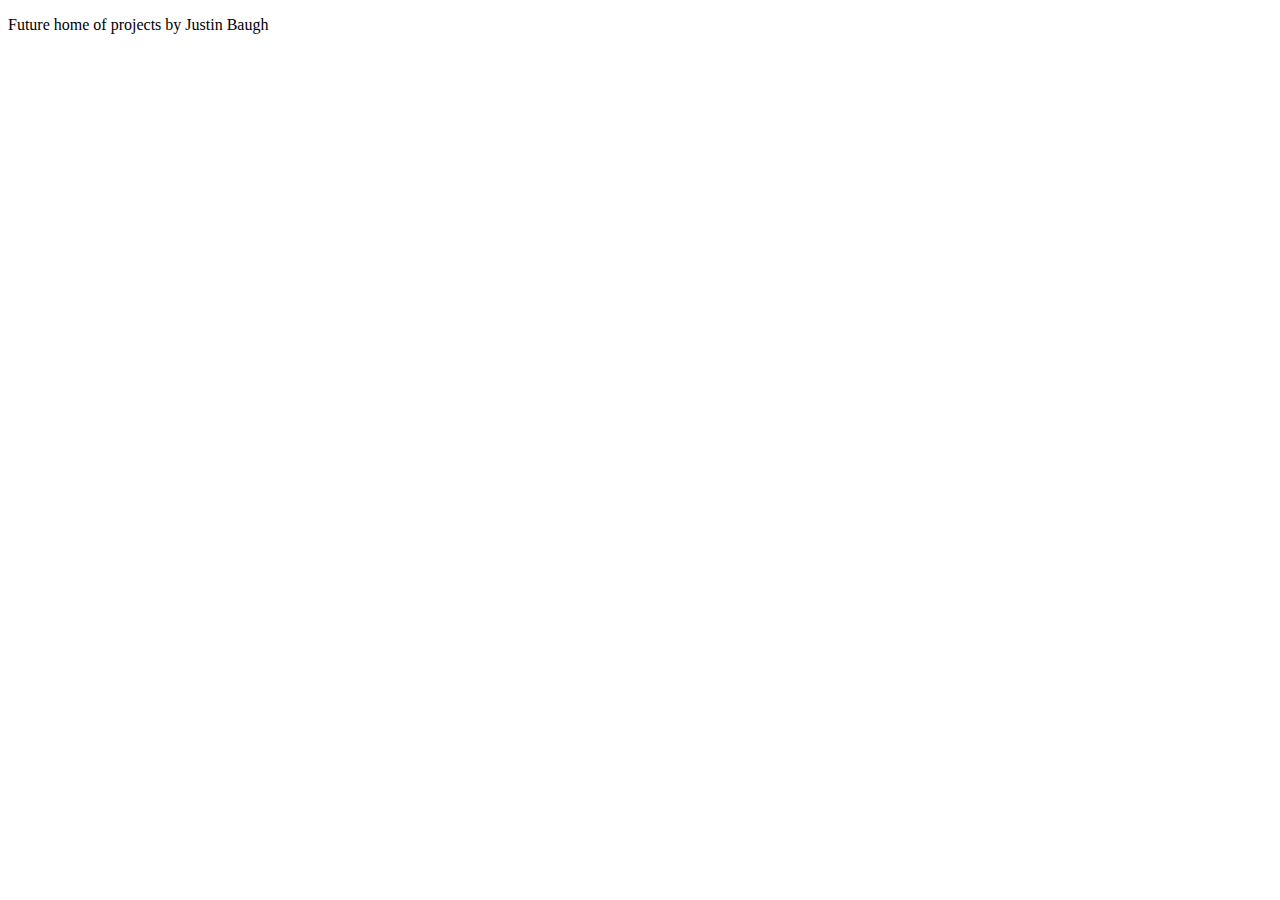
==== index.html @ 9e361e05 "Update and rename main.html to index.html" ====
<!DOCTYPE html>
<html lang="en">
<head>
    <meta charset="UTF-8">
    <meta http-equiv="X-UA-Compatible" content="IE=edge">
    <meta name="viewport" content="width=device-width, initial-scale=1.0">
    <title>Justin Baugh</title>
</head>
<body>
    <div class="parent">
        <div class="div1"> 
            <p>Future home of projects by Justin Baugh</p>
        </div>
        <div class="div2"> 

        </div>
        <div class="div3"> 

        </div>
        <div class="div4"> 

        </div>
        <div class="div5"> 

        </div>
        <div class="div6"> 

        </div>
        <div class="div7"> 

        </div>
        <div class="div8"> 

        </div>
        <div class="div9"> 

        </div>
        <div class="div10"> 

        </div>
        <div class="div11"> 

        </div>
        <div class="div12"> 

        </div>
        <div class="div13"> 

        </div>
        <div class="div14"> 

        </div>
        <div class="div15"> 

        </div>
        <div class="div16"> 

        </div>
    </div> 
</body>
</html>
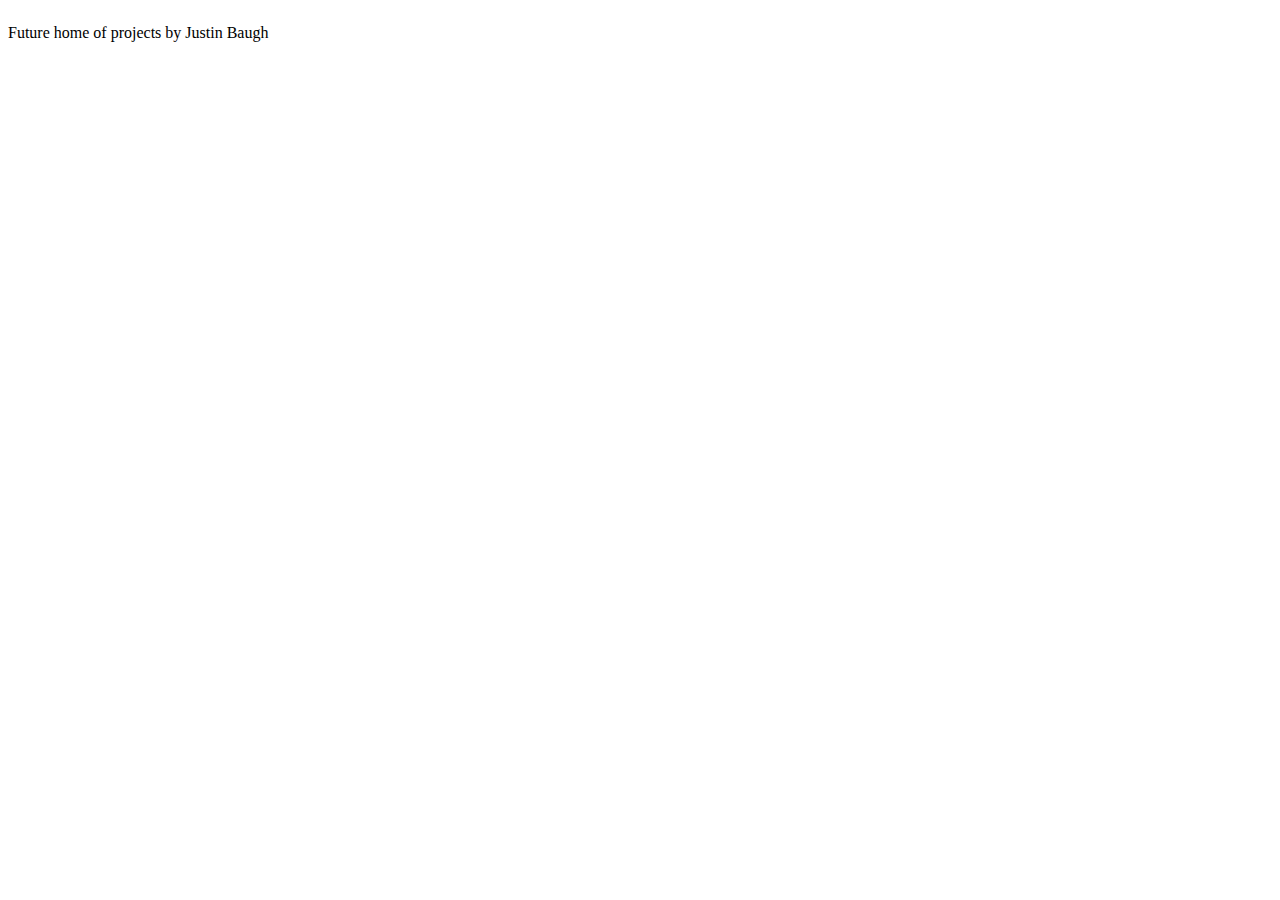
==== commit decb3eed: "Update index.html" ====
--- a/index.html
+++ b/index.html
@@ -4,6 +4,7 @@
     <meta charset="UTF-8">
     <meta http-equiv="X-UA-Compatible" content="IE=edge">
     <meta name="viewport" content="width=device-width, initial-scale=1.0">
+    <link rel="stylesheet" href="style.css">
     <title>Justin Baugh</title>
 </head>
 <body>
--- a/style.css
+++ b/style.css
@@ -0,0 +1,24 @@
+.parent {
+    display: grid;
+    grid-template-columns: repeat(5, 1fr);
+    grid-template-rows: 1fr 3fr 2fr 5fr 1fr;
+    grid-column-gap: 0px;
+    grid-row-gap: 0px;
+    }
+    
+    .div1 { grid-area: 1 / 1 / 2 / 5; }
+    .div2 { grid-area: 1 / 5 / 2 / 6; }
+    .div3 { grid-area: 2 / 1 / 3 / 6; }
+    .div4 { grid-area: 3 / 1 / 4 / 2; }
+    .div5 { grid-area: 3 / 2 / 4 / 3; }
+    .div6 { grid-area: 3 / 3 / 4 / 4; }
+    .div7 { grid-area: 3 / 4 / 4 / 5; }
+    .div8 { grid-area: 3 / 5 / 4 / 6; }
+    .div9 { grid-area: 4 / 1 / 5 / 2; }
+    .div10 { grid-area: 4 / 2 / 5 / 3; }
+    .div11 { grid-area: 4 / 3 / 5 / 4; }
+    .div12 { grid-area: 4 / 4 / 5 / 5; }
+    .div13 { grid-area: 4 / 5 / 5 / 6; }
+    .div14 { grid-area: 5 / 1 / 6 / 3; }
+    .div15 { grid-area: 5 / 3 / 6 / 5; }
+    .div16 { grid-area: 5 / 5 / 6 / 6; }
